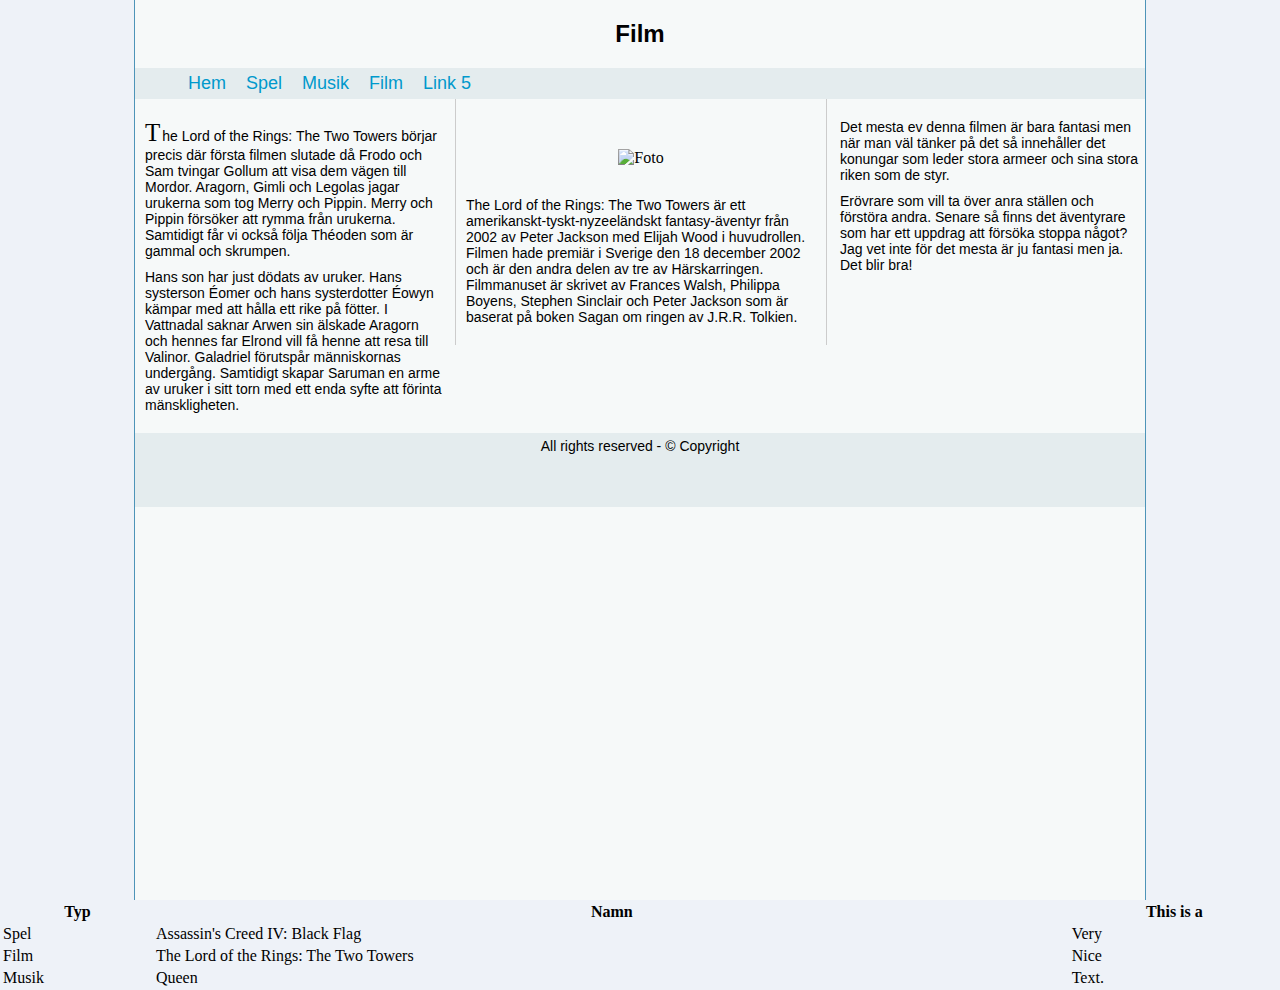
==== Film.html @ 38396c96 "Add files via upload" ====
<!DOCTYPE html>
<html>

<head>
    <title>Spel</title>
    <meta charset = "utf-8" />
    <link href = "css/webbproj.css" rel="stylesheet" type="text/css" />
</head>

<body>
<!--wrapper börjar-->
    <div class="wrapper">

    <header class="header">
        <h1>Film</h1>
    </header>

    <header class="mainmenu">
        <ul>
            <li><a href="Hem.html">Hem</a></li>
            <li><a href="Spel.html">Spel</a></li>
            <li><a href="Musik.html">Musik</a></li>
            <li><a href="Film.html">Film</a></li>
            <li><a href="#">Link 5</a></li>
        <ul>
    </header>

    <div class="wrapper_2col">
    <div class="leftcol">
      <section>
      <p>
      The Lord of the Rings: The Two Towers börjar precis där första filmen
      slutade då Frodo och Sam tvingar Gollum att visa dem vägen till Mordor.
      Aragorn, Gimli och Legolas jagar urukerna som tog Merry och Pippin.
      Merry och Pippin försöker att rymma från urukerna. Samtidigt får vi också
      följa Théoden som är gammal och skrumpen.
      </p>
      <p>
        Hans son har just dödats av uruker. Hans systerson Éomer och hans
        systerdotter Éowyn kämpar med att hålla ett rike på fötter. I Vattnadal
        saknar Arwen sin älskade Aragorn och hennes far Elrond vill få henne att
        resa till Valinor. Galadriel förutspår människornas undergång. Samtidigt
        skapar Saruman en arme av uruker i sitt torn med ett enda syfte att
        förinta mänskligheten.
      </p>
    </div><!--leftcol slutar-->

  <div class="middlecol">
    <div class="center"><img src="img/andreas.jpg" height="300" width="201" alt="Foto" />
    </div>
    <p>
      The Lord of the Rings: The Two Towers är ett amerikanskt-tyskt-nyzeeländskt
      fantasy-äventyr från 2002 av Peter Jackson med Elijah Wood i huvudrollen.
      Filmen hade premiär i Sverige den 18 december 2002 och är den andra delen av
      tre av Härskarringen. Filmmanuset är skrivet av Frances Walsh, Philippa Boyens,
      Stephen Sinclair och Peter Jackson som är baserat på boken Sagan om ringen
      av J.R.R. Tolkien.
    </p>
  </div><!--middlecol slutar-->
    <div class="rightcol">
      <p>
        Det mesta ev denna filmen är bara fantasi men när man väl tänker på det
        så innehåller det konungar som leder stora armeer och sina stora riken
        som de styr.
      </p>
      <p>
        Erövrare som vill ta över anra ställen och förstöra andra. Senare så
        finns det äventyrare som har ett uppdrag att försöka stoppa något?
        Jag vet inte för det mesta är ju fantasi men ja. Det blir bra!
      </p>
      <div class="push"></div>
    </div><!--rightcol slutar-->
    </div><!--wrapper2col slutar-->

    <footer class="footer">
      <p>All rights reserved - &#169; Copyright</p>
    </footer>

    </div><!--wrapper slutar-->
  </body>
</html>


<table style="width:100%">
 <tr>
   <th>Typ</th>
   <th>Namn</th>
   <th>This is a </th>
 </tr>
 <tr>
   <td>Spel</td>
   <td>Assassin's Creed IV: Black Flag</td>
   <td>Very</td>
 </tr>
 <tr>
   <td>Film</td>
   <td>The Lord of the Rings: The Two Towers</td>
   <td>Nice</td>
 </tr>
 <tr>
   <td>Musik</td>
   <td>Queen</td>
   <td>Text.</td>
 </tr>
</table>
---- css/webbproj.css ----
/*CSS dokument*/

/* selektorn * formaterar alla element på sidan */
* {
  margin: 0;
}

/*formatering för html och body elementen*/
html, body {
  height: 100%;
}

/*formatering för sidans body element = bakgrundsfärg*/
body {
  background-color: #EEF2F8;
}

/*formatering för textstycken*/
p {
  font-family: Calibri, Verdana, Arial, sans-serif;
  font-size: 14px;
  padding: 0 0 10px 0;
}

/*formatering för rubrik h1*/
h1 {
  font-family: Cambria, Calibri, Verdana, Arial, sans-serif;
  font-size: 24px;
  color: #000000;
  text-align: center;
}

/*formatering för textlänkar*/
a {
  font-family: Calibri, Verdana, Arial, sans-serif;
  font-size: 18px;
  text-decoration: none;
}

/*formatering för textlänkar när användaren för pekaren över texten*/
a:hover {
  color: #FF0066;
}

/* formatering för första textstyckets första bokstav i section-elementet*/
section > p:first-of-type::first-Letter {
  font-family: Georgia, serif;
  font-size: 25px;
  letter-spacing: 2px;
}

/*formatering för behållare som innehåller alla sidans element*/
.wrapper {
  width:1010px;
  min-height: 100%;
  padding: 0px;
  margin: auto;
  background-color: #F6F9F9;
  color: #000000;
  border-left: 1px solid #4D94B8;
  border-right: 1px solid #4D94B8;
}

/*formatering för klassen 'header' - sidhuvud*/
.header {
  width: 1000px;
  padding: 20px 0 20px 0;
  margin: auto;
  background-color: #F6F9F);
  color: #000000;
}

/*formatering för huvudmeny och textlänkarna*/
.mainmenu {
  width: 1000px;
  padding: 5px;
  margin: auto;
  background-color: #E4ECEE;
  color: #000000;
}

.mainmenu ul {
  list-style: none;
}

.mainmenu li {
  display: inline;
}

.mainmenu a {
  padding-left: 8px;
  padding-right: 8px;
  font-family: Cambria, Calibri, Verdana, Arial, sans-serif;
  font-size: 18px;
  color: #0099CC;
}

.mainmenu a:hover {
  color: #FF0066;
}

/*formatering för 2 kolumn layout*/
.wrapper_2col {
  width: 100%;
  min-height: 100%;
  height: auto !important;
  height: 100%;
  padding: 0px;
  background-color: #F6F9F9;
  color: #000000;
  margin: 0 auto -4em;
}

/*formatering för vänster kolumn*/
.leftcol {
  width: 300px;
  background-color: #F6F9F9;
  padding: 20px 10px 10px 10px;
  float: left;
  position: relative;
}

/*formatering för mellersta kolumn*/
.middlecol {
  width: 350px;
  border: 1px #cccccc;
  border-right-style: solid;
  border-left-style: solid;
  padding: 20px 10px 10px 10px;
  margin: 0px;
  background-color: #F6F9F9;
  color: #000000;
  float: left;
  position: relative;
}

.middlecol img {
  position: relative;
  padding: 30px 0 30px 0;
}

.center {
  text-align: center;
}

/*formatering för höger kolumn*/
.rightcol {
  float: right;
  width: 300px;
  background-color: #F6F9F9;
  padding: 20px 5px 10px 5px;
}

/*formatering för sidfot*/
.footer {
  width: 1000px;
  padding: 5px;
  margin: 0px;
  background-color: #E4ECEE;
  color: #000000;
  text-align: center;
}

/*formatering för sidfot och klassen push som trycker ner sidfoten på sidan*/
.footer, .push {
  height: 4em;
  clear: both;
}
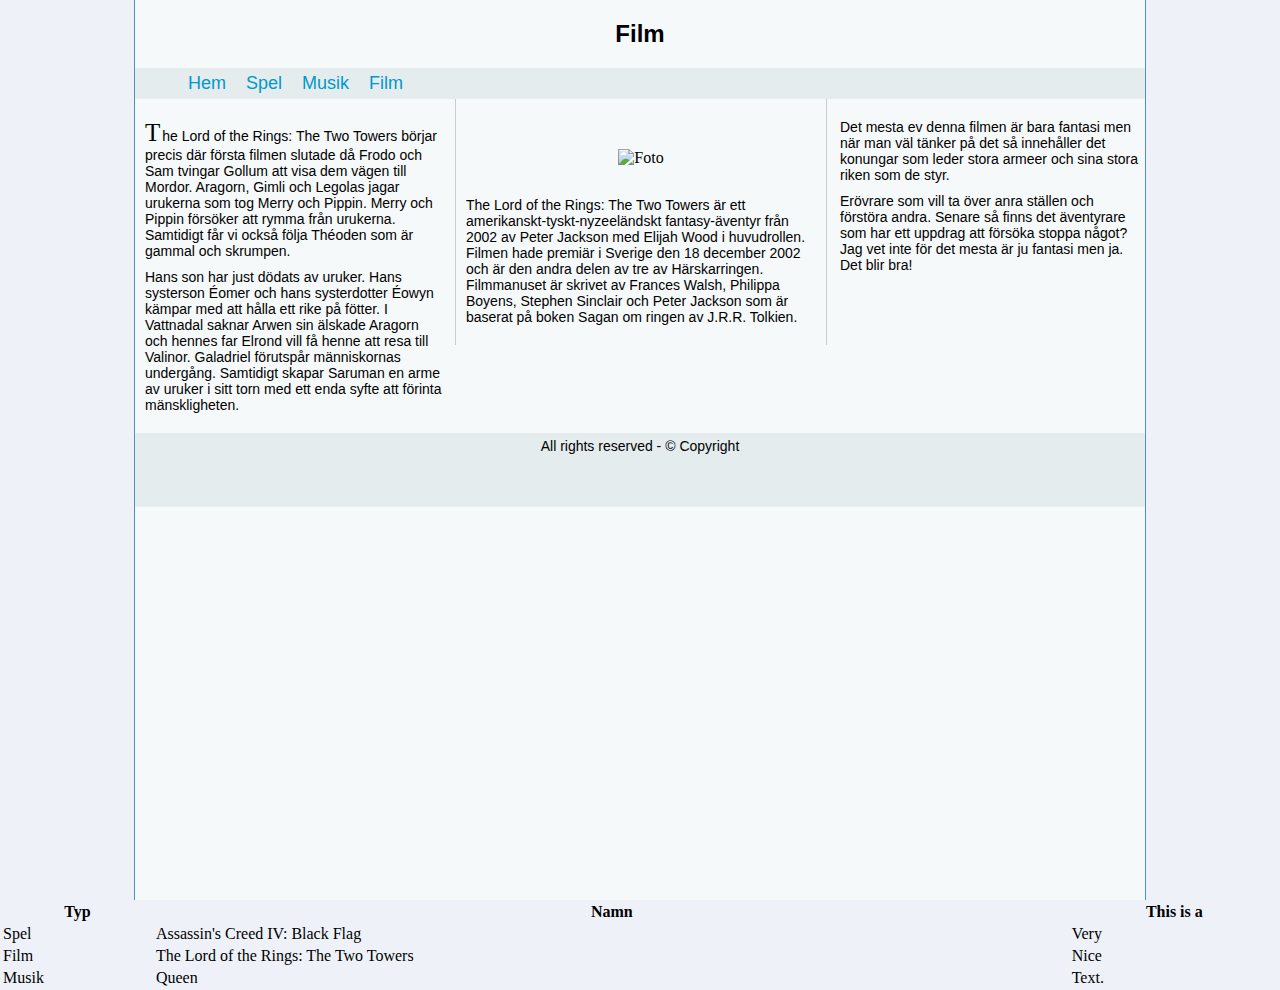
==== commit 6398523f: "Update Film.html" ====
--- a/Film.html
+++ b/Film.html
@@ -17,11 +17,10 @@
 
     <header class="mainmenu">
         <ul>
-            <li><a href="Hem.html">Hem</a></li>
+            <li><a href="index.html">Hem</a></li>
             <li><a href="Spel.html">Spel</a></li>
             <li><a href="Musik.html">Musik</a></li>
             <li><a href="Film.html">Film</a></li>
-            <li><a href="#">Link 5</a></li>
         <ul>
     </header>
 
